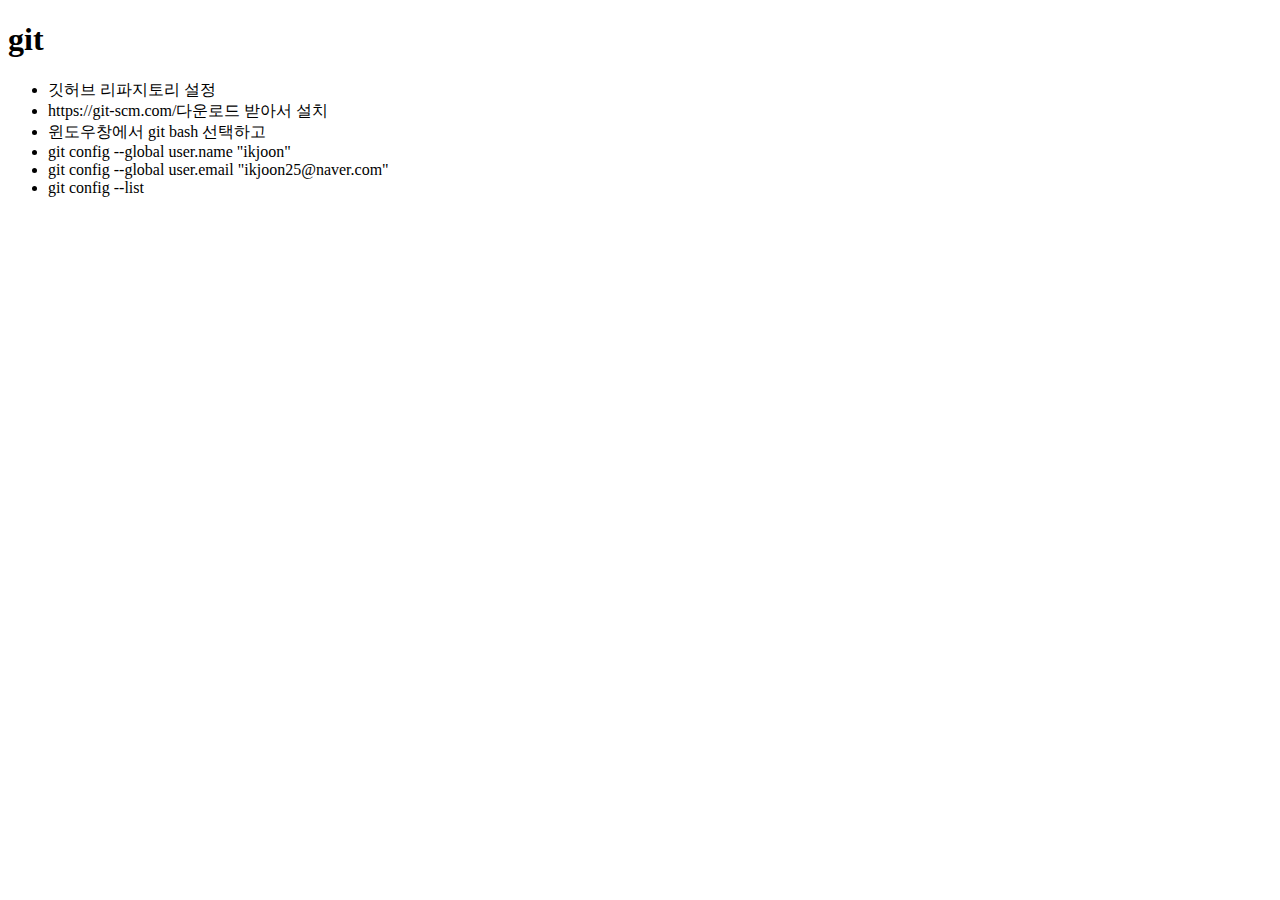
==== index.html @ e6c190c7 "first commit" ====
<!DOCTYPE html>
<html lang="en">
<head>
    <meta charset="UTF-8">
    <meta http-equiv="X-UA-Compatible" content="IE=edge">
    <meta name="viewport" content="width=device-width, initial-scale=1.0">
    <title>Document</title>
</head>
<body>
    <header>
        <h1>git</h1>
            <ul>
                <li>깃허브 리파지토리 설정</li>
                <li>https://git-scm.com/다운로드 받아서 설치</li>
                <li>윈도우창에서 git bash 선택하고</li>
                <li>git config --global user.name "ikjoon"</li>
                <li>git config --global user.email "ikjoon25@naver.com"</li>
                <li>git config --list</li>
            </ul>
    </header>
</body>
</html>
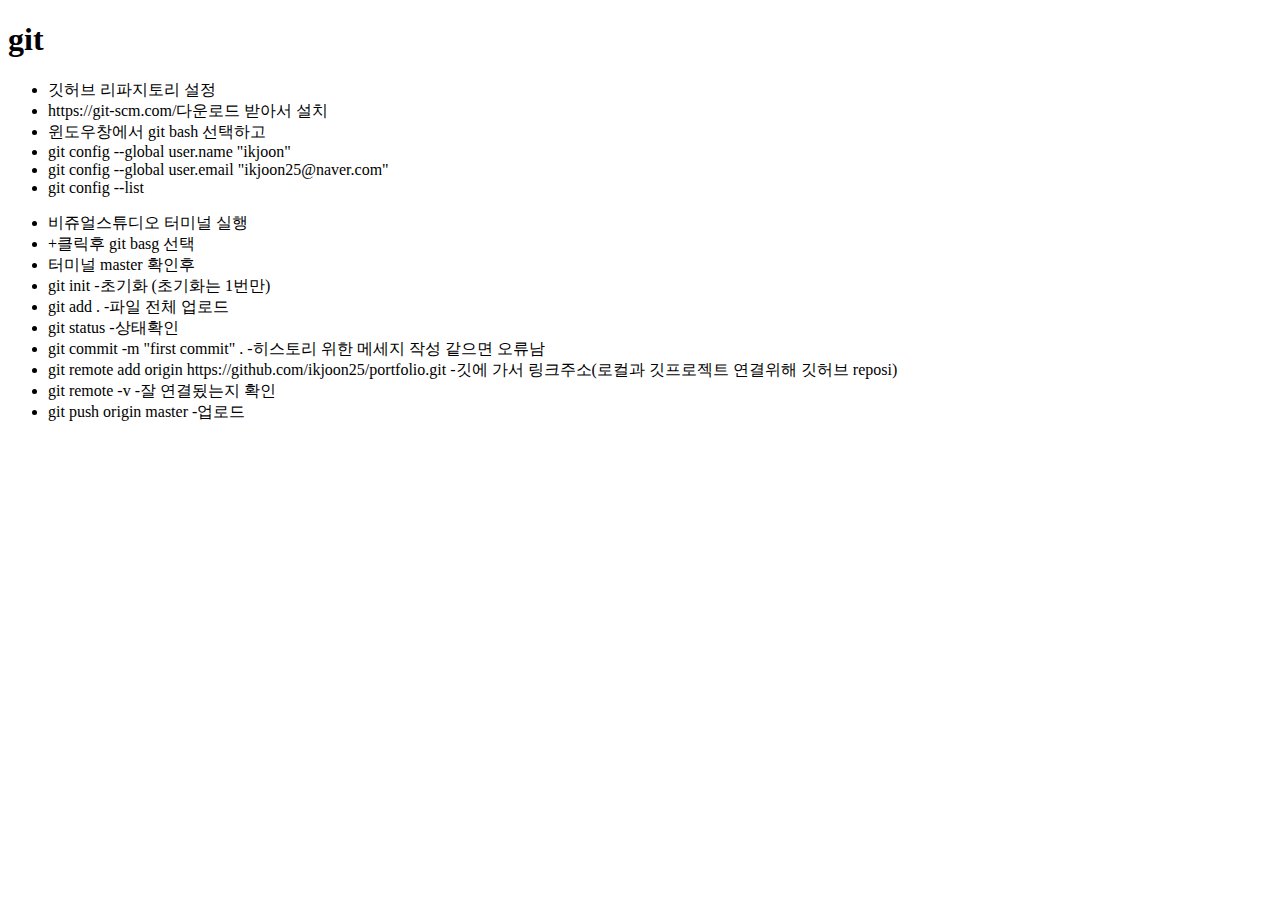
==== commit 8a1d5cb4: "second commit" ====
--- a/index.html
+++ b/index.html
@@ -18,5 +18,19 @@
                 <li>git config --list</li>
             </ul>
     </header>
+    <main>
+        <ul>
+            <li>비쥬얼스튜디오 터미널 실행</li>
+            <li>+클릭후 git basg 선택 </li>
+            <li>터미널 master 확인후 </li>
+            <li>git init -초기화 (초기화는 1번만) </li>
+            <li>git add . -파일 전체 업로드 </li>
+            <li>git status -상태확인  </li>
+            <li>git commit -m "first commit" . -히스토리 위한 메세지 작성 같으면 오류남 </li>
+            <li>git remote add origin https://github.com/ikjoon25/portfolio.git -깃에 가서 링크주소(로컬과 깃프로젝트 연결위해 깃허브 reposi) </li>
+            <li>git remote -v -잘 연결됬는지 확인 </li>
+            <li>git push origin master -업로드 </li>
+        </ul>
+    </main>
 </body>
 </html>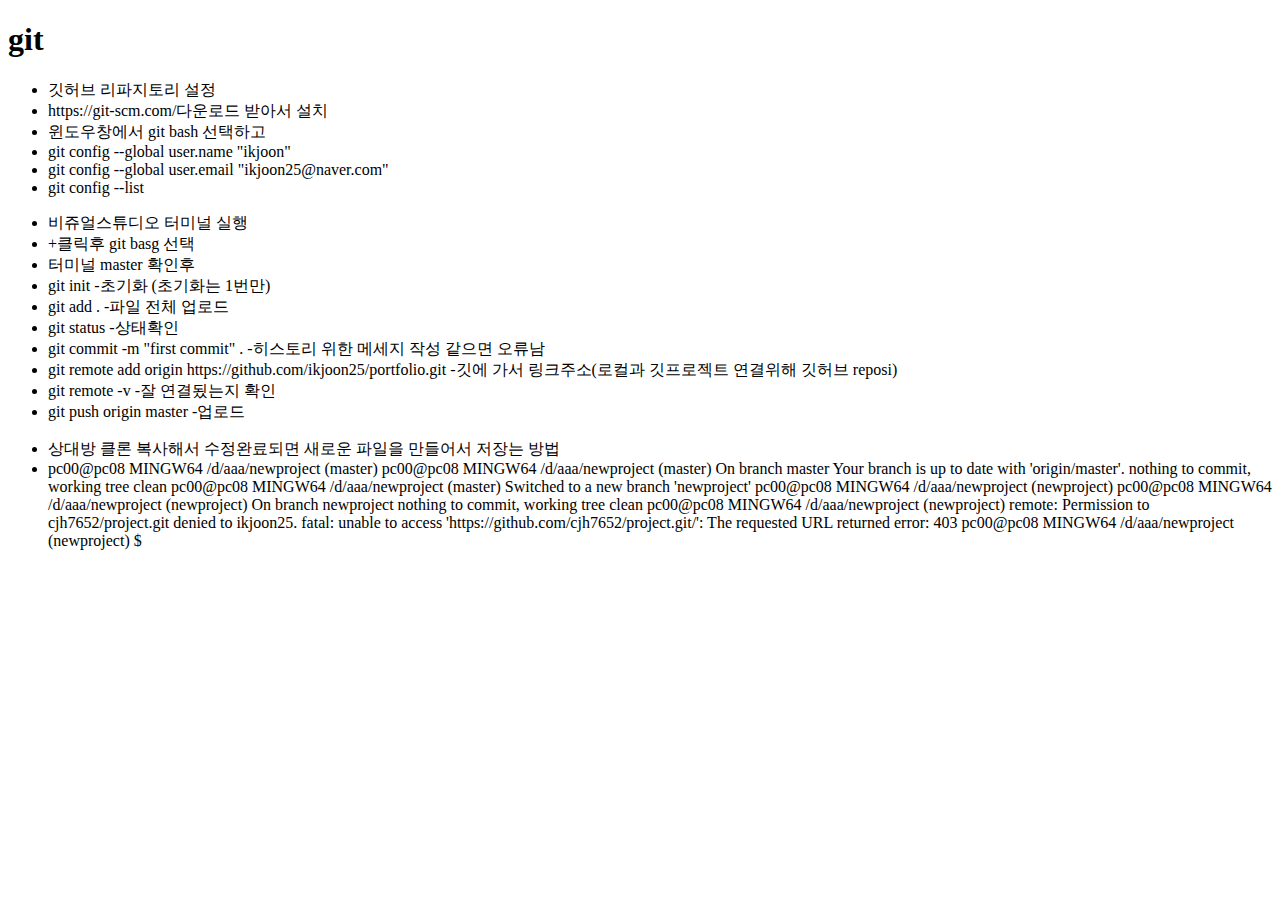
==== commit 52800de5: "footer line modifined" ====
--- a/index.html
+++ b/index.html
@@ -31,6 +31,39 @@
             <li>git remote -v -잘 연결됬는지 확인 </li>
             <li>git push origin master -업로드 </li>
         </ul>
+        <ul>
+            <li>상대방 클론 복사해서 수정완료되면 새로운 파일을 만들어서 저장는 방법</li>
+            <li>
+                pc00@pc08 MINGW64 /d/aaa/newproject (master)
+                <!-- $ git add . 추가하기 -->
+                
+                pc00@pc08 MINGW64 /d/aaa/newproject (master)
+                <!-- $ git commit -m "newproject first"  -->
+                On branch master
+                Your branch is up to date with 'origin/master'.
+                
+                nothing to commit, working tree clean
+                
+                pc00@pc08 MINGW64 /d/aaa/newproject (master)
+                <!-- $ git checkout -b newproject   브런치 뉴프로젝트만들어주기 -->
+                Switched to a new branch 'newproject'
+                
+                pc00@pc08 MINGW64 /d/aaa/newproject (newproject)
+                <!-- $ git add .    파일추가하기 -->
+                
+                pc00@pc08 MINGW64 /d/aaa/newproject (newproject)
+                <!-- $ git commit -m "newproject firstm" -->
+                On branch newproject
+                nothing to commit, working tree clean
+                
+                pc00@pc08 MINGW64 /d/aaa/newproject (newproject)
+                <!-- $ git push origin newproject -->
+                remote: Permission to cjh7652/project.git denied to ikjoon25.
+                fatal: unable to access 'https://github.com/cjh7652/project.git/': The requested URL returned error: 403
+                
+                pc00@pc08 MINGW64 /d/aaa/newproject (newproject)
+                $</li>
+        </ul>
     </main>
 </body>
 </html>